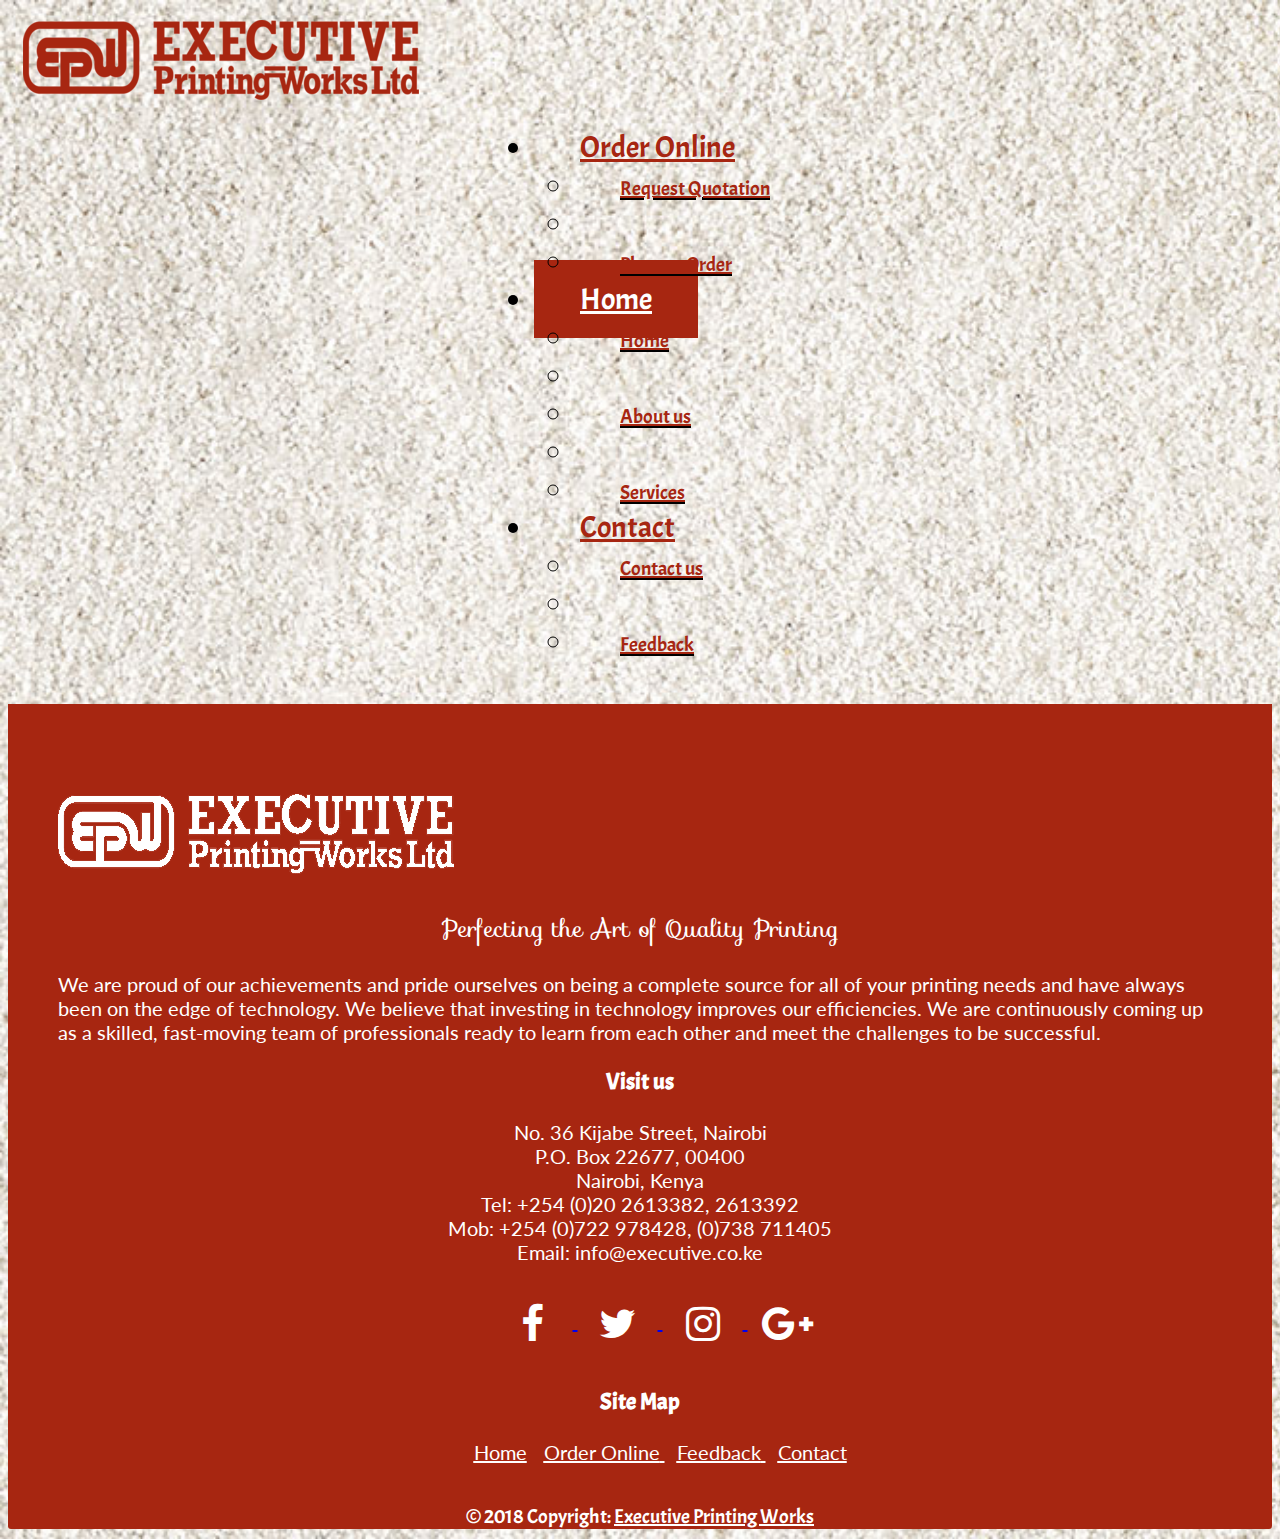
==== index.html @ c2739526 "Fix footer styling" ====
<!DOCTYPE html>
<html lang="en" dir="ltr">

<head>
  <meta charset="utf-8">
  <link href="css/bootstrap.css" rel="stylesheet" type="text/css">
  <link rel="stylesheet" href="css/styles.css" type="text/css">
  <link rel="stylesheet" href="https://fonts.googleapis.com/css?family=Sofia">
  <link rel="stylesheet" href="https://fonts.googleapis.com/css?family=Acme">
  <link rel="stylesheet" href="https://fonts.googleapis.com/css?family=Lato">
  <link rel="stylesheet" href="https://cdnjs.cloudflare.com/ajax/libs/font-awesome/4.7.0/css/font-awesome.min.css">
  <script src="js/jquery-3.3.1.js"></script>
  <script src="js/scripts.js"></script>
  <script src="https://maxcdn.bootstrapcdn.com/bootstrap/3.3.7/js/bootstrap.min.js"></script>
  <title>PRINTING PRESS</title>
</head>

<body>

<div class="container-fluid">
    <!-- Top Navigation -->
    <div class="navBar">
      <div class="row">
        <div class="col-md-3">
          <div class="logo">
            <a href="index.html"><img src="images/resizedlogo.png" alt=" EPW logo"></a>
          </div>
        </div>
        <div class="col-md-6">
          <nav id="myNavbar" class="navbar navbar-default" role="navigation">
            <div class="collapse navbar-collapse" id="menu-navbar-collapse">
              <ul class="nav navbar-nav">
                <li class="dropdown">
                  <a href="orderonline.html" data-toggle="dropdown" class="dropdown-toggle">Order Online <b class="caret"></b></a>
                  <ul class="dropdown-menu">
                    <li><a href="orderonline.html">Request Quotation</a></li>
                    <li class="divider"></li>
                    <li><a href="orderonline.html#placeorder">Place an Order</a></li>
                  </ul>
                </li>
                <li class="dropdown">
                  <a href="index.html" data-toggle="dropdown" class="dropdown-toggle active">Home <b class="caret"></b></a>
                  <ul class="dropdown-menu">
                    <li><a href="index.html">Home</a></li>
                    <li class="divider"></li>
                    <li><a href="index.html#about">About us</a></li>
                    <li class="divider"></li>
                    <li><a href="index.html#services">Services</a></li>
                  </ul>
                </li>
                <li class="dropdown">
                  <a href="index.html" data-toggle="dropdown" class="dropdown-toggle">Contact <b class="caret"></b></a>
                  <ul class="dropdown-menu">
                    <li><a href="contactmap.html">Contact us</a></li>
                    <li class="divider"></li>
                    <li><a href="feedbackform.html">Feedback</a></li>
                  </ul>
                </li>
              </ul>

            </div>
          </nav>
        </div>

        <div class="col-md-3">

        </div>
      </div>
    </div>
    <!--End Top Navigation-->

  </div>





  </div>
  <!--Footer-->
  <footer class="page-footer">
    <div class="container-fluid">
      <div class="panel panel-footer">
        <div class="row">
          <div class="col-md-3">
            <div class="footer-image">
              <img src="images/whitelogo.png" alt="EPW LOGO"><br>
            </div>
            <div class="motto">
              <p>Perfecting the Art of Quality Printing</p>
            </div>

          </div>

          <div class="col-md-3">
            <div class="company-text">
              <p>We are proud of our achievements and pride ourselves on being a complete source for all of your printing needs and have always been on the edge of technology. We believe that investing in technology improves our efficiencies. We
                are continuously coming up as a skilled, fast-moving team of professionals ready to learn from each other and meet the challenges to be successful.</p>
            </div>
          </div>
          <!-- -->
          <div class="col-md-3">
            <div class="contact-info">
              <h3>Visit us</h3>
              <p class="contact-info">No. 36 Kijabe Street, Nairobi <br>
                P.O. Box 22677, 00400 <br>
                Nairobi, Kenya <br>
                Tel: +254 (0)20 2613382, 2613392 <br>
                Mob: +254 (0)722 978428, (0)738 711405 <br>
                Email: info@executive.co.ke</p>
            </div>
          </div>

          <!-- -->
          <div class="col-md-3">
            <div class="social">
              <ul>
                <li> <a href="https://www.facebook.com/ExecutivePrintingWorksLtd" target="_blank" class="btn-floating btn-tw">
                    <span class="fa-stack fa-2x">
                      <i class="fa fa-circle fa-stack-2x"></i>
                      <i class="fa fa-facebook fa-stack-1x fa-inverse"></i>
                    </span>
                  </a></li>
                <li> <a href="https://twitter.com/" target="_blank" class="btn-floating btn-tw">
                    <span class="fa-stack fa-2x">
                      <i class="fa fa-circle fa-stack-2x"></i>
                      <i class="fa fa-twitter fa-stack-1x fa-inverse"></i>
                    </span>
                  </a></li>
                <li> <a href="https://instagram.com/" target="_blank" class="btn-floating btn-tw">
                    <span class="fa-stack fa-2x">
                      <i class="fa fa-circle fa-stack-2x"></i>
                      <i class="fa fa-instagram fa-stack-1x fa-inverse"></i>
                    </span>
                  </a></li>
                <li> <a href="https://plus.google.com/" target="_blank" class="btn-floating btn-tw">
                    <span class="fa-stack fa-2x">
                      <i class="fa fa-circle fa-stack-2x"></i>
                      <i class="fa fa-google-plus fa-stack-1x fa-inverse"></i>
                    </span>
                  </a></li>
              </ul>
              <div class="sitemap">
                <h3>Site Map</h3>
                <ul>
                  <li><a href="index.html">Home</a></li>
                  <li> <a href="#">Order Online</a> </li>
                  <li> <a href="#">Feedback</a> </li>
                  <li> <a href="#">Contact</a> </li>
                </ul>
              </div>


            </div>
          </div>
        </div>
        <!--Copyright-->
        <div class="footer-copyright">© 2018 Copyright:
          <a href="index.html"> Executive Printing Works</a>
        </div>

      </div>
    </div>
  </footer>
  <!--Footer-->


</body>
</html>
---- css/styles.css ----
body {
  background: url(../images/press_bg.jpg);
  background-size: cover;
  overflow-x: hidden;
}
.container-fluid {
  min-height: 100%;
}
.container {
  display: flex;
  flex-direction: column;
}
.main{
  overflow: auto;
}
.navBar {
  overflow-y: auto;
  overflow-x: hidden;
  position: relative;
  width: 100%;
  left: 0;
  margin-top: 20px;
  margin-left: 15px;
  margin-right: 15px;
}

#myNavbar {
  background-color: transparent;
  font-family: 'Acme';
  text-decoration: underline;
  padding: 24px 56px;
  font-size: 30px;
}

.navbar-default {
  border-color: transparent;
}

.navbar-nav {
  float: none;
  margin: 0 auto;
  display: table;
  table-layout: fixed;
}

.navbar-default .navbar-nav li a {
  color: #A72611;
  padding: 20px 46px;
}

.navbar-default .navbar-nav li a:hover {
  background-color: #A72611;
  color: #fff;
}

.navbar-default .navbar-nav li a.active {
  background-color: #A72611;
  color: #fff;
}

.dropdown-menu {
  background-color: transparent;
  position: relative;
}

.dropdown-menu li a {
  font-size: 20px;
}

.motto {
  #A72611;
  text-align: center;
}

.motto p {
  font-size: 24px;
  font-family: 'Sofia';
  color: #fff;
  animation: type 4s steps(38, end);
  overflow: hidden;
  white-space: nowrap;
}

@keyframes type {
  from {
    width: 0;
  }

  to {
    width: 100%;
  }
}

.page-footer {
  flex-shrink: 0;
  bottom: 0px;
  border-bottom: 0px;
  margin-top: 20px;
  margin-bottom: 10px;
  clear: both;
}

.page-footer img {
  margin-bottom: 8px;
}

.panel-footer {
  padding-top: 50px;
  padding-left: 50px;
  padding-right: 50px;
  margin-bottom: 0px;
  background-color: #A72611;
  border-top: 0px;
  border-bottom-right-radius: 3px;
  border-bottom-left-radius: 3px;
  font-family: 'Lato';
  font-size: 20px;
  color: #fff;
}

.page-footer .footer-copyright {
  padding-top: 20px;
  text-align: center;
  background-color: #A72611;
  color: #fff;
  font-family: 'Acme';
  font-size: 20px;
}

.footer-copyright a {
  color: #fff;
  text-decoration: underline;
}

.page-footer h3 {
  font-family: 'Acme';
}

.social ul li {
  list-style-type: none;
  display: inline;
}

.social {
  text-align: center;
}

.social .btn-floating .fa-circle {
  color: transparent;
}

.footer-image {
  margin-top: 40px;
}

.sitemap ul li {
  list-style-type: none;
  padding: 6px;
  text-decoration: underline;
}

.sitemap a {
  color: #fff;
}

.sitemap a:hover {
  color: #ffb3b3;
}

.contact-info {
  text-align: center;
}

/*Forms CSS*/
.four {
  float: left;
  padding: 30px;
  width: 60%;
  border-radius: 5px;
  margin: 2% auto;
  position: relative;
}

.intro h1 {
  border-radius: 3px;
  width: 100%;
  color: #fff;
}

.intro h4 {
  font-family: 'Lato';
  font-size: 26px;
  color: #fff;
}

#no-details {
  display: none;
  color: red;
  animation: blinker 2s linear infinite;
  font-size: 130%;
}

@keyframes blinker {
  50% {
    opacity: 0;
  }
}

.feedback {
  display: none;
}

.intro {
  text-align: center;
  color: black;
}

.intro .panel-info .panel-heading {
  background-color: #A72611;
  border-color: #A72611;
}

.intro .panel {
  border: 0px;
  box-shadow: 0px 0px;
}

.intro .panel-info {
  border-color: transparent;
}

.form-control {
  margin: 0 auto;
  width: 250px;
  color: black;
  color: #A72611;
}

.intro label {
  color: #A72611;
  font-size: 24px;
}

#start-btn:hover {
  color: #A72611;
  background: white;
  border: 2px solid #A72611;
}

.intro h1 {
  animation: blinker 1s linear infinite;
}

@keyframes blinker {
  50% {
    opacity: 0;
  }
}

.intro .btn {
  font-size: 22px;
  color: #fff;
  background-color: #A72611;
  font-family: 'Lato'
}

.form-group {
  color: #A72611;
}

.feedback .panel-info {
  border-color: transparent;
}

.feedback {
  font-size: 130%;
  font-weight: 200;
}

#submitform {
  margin-left: 35%;
  font-size: 15px;
  bottom: 0%;
  position: fixed;
}

.suggestion {
  margin-right: 50%;
}

.submit:hover {
  color: #A72611;
  background: white;
  border: 2px solid #A72611;
}

.submit, #thumbsup, #thumbsdown {
  color: white;
  background: #A72611;
  outline-style: none;
}

#thumbsdown:hover {
  color: #A72611;
  background: white;
  border: 2px solid #A72611;
}

#thumbsup:hover {
  color: #A72611;
  background: white;
  border: 2px solid #A72611;
}

.container input {
  opacity: 15;
  cursor: pointer;
  color: #A72611;
}

.container input:checked~.checkmark {
  background-color: #A72611;
}

.rating {
  float: left;
}

/* :not(:checked) is a filter, so that browsers that don’t support :checked don’t
   follow these rules. Every browser that supports :checked also supports :not(), so
   it doesn’t make the test unnecessarily selective */
.rating:not(:checked)>input {
  position: absolute;
  top: -9999px;
  clip: rect(0, 0, 0, 0);
}

.rating:not(:checked)>label {
  float: right;
  width: 1em;
  padding: 0 .1em;
  overflow: hidden;
  white-space: nowrap;
  cursor: pointer;
  font-size: 110%;
  line-height: 1.2;
  color: #bbb;
  text-shadow: 1px 1px #bbb, 2px 2px #666, .1em .1em .2em rgba(0, 0, 0, .5);
}

.rating:not(:checked)>label:before {
  content: '★ ';
}

.rating>input:checked~label {
  color: #A72611;
  text-shadow: 1px 1px #A72611,
}

.rating:not(:checked)>label:hover,
.rating:not(:checked)>label:hover~label {
  color: #A72611;
  text-shadow: 1px 1px #A72611;
}

.rating>input:checked+label:hover,
.rating>input:checked+label:hover~label,
.rating>input:checked~label:hover,
.rating>input:checked~label:hover~label,
.rating>label:hover~input:checked~label {
  color: #A72611;
  text-shadow: 1px 1px #A72611;
}

#status, button {
  margin: 20px 0;
}

#status {
  font-size: 110%;
  font-weight: bolder;
  color: #A72611;
}

.thumbsup, .thumbsdown {
  display: none;
}

.suggest {
  display: none;
}

.thankyou {
  display: none;
}

#thanks {
  font-size: 130%;
  font-style: italic;
  font-weight: bold;
}
.thankyou {
  text-align: center;
  color: #A72611;
}
.thankyou .panel-info {
  border-color: transparent;
}
.thankyou .panel {
  border: 0px;
  box-shadow: 0px 0px;
}
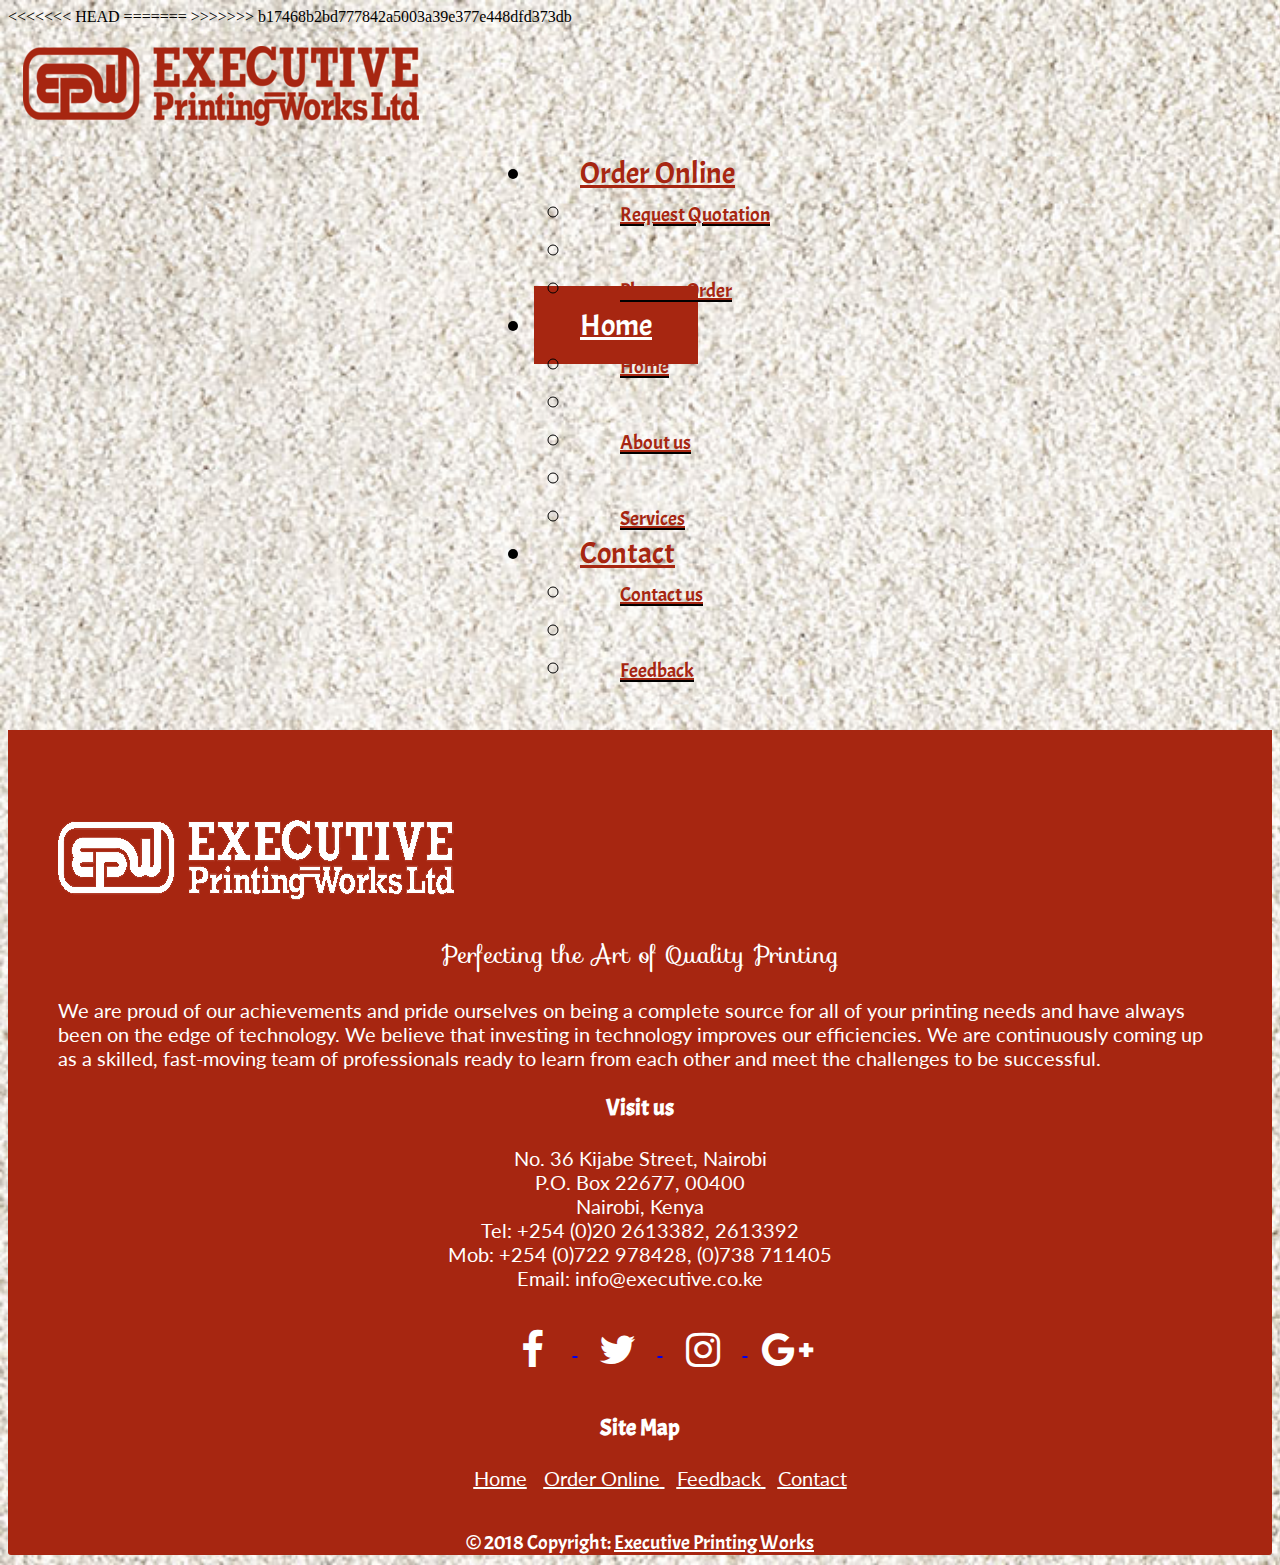
==== commit 40f302fe: "Merge pull request #17 from AnumAsif/map" ====
--- a/index.html
+++ b/index.html
@@ -7,6 +7,13 @@
   <link rel="stylesheet" href="css/styles.css" type="text/css">
   <link rel="stylesheet" href="https://fonts.googleapis.com/css?family=Sofia">
   <link rel="stylesheet" href="https://fonts.googleapis.com/css?family=Acme">
+<<<<<<< HEAD
+<!-- <<<<<<< HEAD -->
+  <script src="/js/jquery-3.3.1.js"></script>
+  <script src="/js/scripts.js"></script>
+<!-- ======= -->
+=======
+>>>>>>> b17468b2bd777842a5003a39e377e448dfd373db
   <link rel="stylesheet" href="https://fonts.googleapis.com/css?family=Lato">
   <link rel="stylesheet" href="https://cdnjs.cloudflare.com/ajax/libs/font-awesome/4.7.0/css/font-awesome.min.css">
   <script src="js/jquery-3.3.1.js"></script>
--- a/css/styles.css
+++ b/css/styles.css
@@ -229,7 +229,7 @@
   border-color: transparent;
 }
 
-.form-control {
+.intro .form-control {
   margin: 0 auto;
   width: 250px;
   color: black;
@@ -410,3 +410,140 @@
   border: 0px;
   box-shadow: 0px 0px;
 }
+/*Order Online - Request Quote form*/
+.requestQuote .panel-info {
+  border-color: transparent;
+}
+
+.requestQuote label{
+  font-size: 18px;
+  color: #A72611;
+}
+.requestQuote .form-control {
+  margin: 0 auto;
+  width: 500px;
+  color: black;
+  color: #A72611;
+}
+.requestQuote {
+  text-align: center;
+  color: black;
+}
+.requestQuote h1 {
+  color: #fff;
+}
+.requestQuote .panel-info .panel-heading {
+  background-color: #A72611;
+  border-color: #A72611;
+}
+.requestQuote .btn {
+  font-size: 22px;
+  color: #fff;
+  background-color: #A72611;
+  font-family: 'Lato'
+}
+#quotebtn:hover {
+  color: #A72611;
+  background: white;
+  border: 2px solid #A72611;
+}
+/*Order Online - Place form*/
+.placeOrder .panel-info {
+  border-color: transparent;
+}
+
+.placeOrder label{
+  font-size: 18px;
+  color: #A72611;
+}
+.placeOrder .form-control {
+  margin: 0 auto;
+  width: 500px;
+  color: black;
+  color: #A72611;
+}
+.placeOrder {
+  text-align: center;
+  color: black;
+}
+.placeOrder h1 {
+  color: #fff;
+}
+.placeOrder .panel-info .panel-heading {
+  background-color: #A72611;
+  border-color: #A72611;
+}
+.placeOrder .btn {
+  font-size: 22px;
+  color: #fff;
+  background-color: #A72611;
+  font-family: 'Lato'
+}
+#placeOrderbtn:hover {
+  color: #A72611;
+  background: white;
+  border: 2px solid #A72611;
+}
+
+/*map*/
+.contactHeading{
+  text-align: center;
+}
+.page-header{
+  padding: 10px;
+  border-color: #A72611;
+  background-color: #A72611;
+  font-family: 'Acme';
+  color: #fff;
+}
+.page-header h1 {
+  font-size: 30px;
+}
+.contactIntro .panel{
+  border: 0px;
+}
+.contactIntro h4{
+  font-family: 'Acme';
+  font-size: 20px;
+  text-decoration: underline;
+}
+.contactIntro p {
+  font-family: 'Lato';
+  font-size: 18px;
+}
+.contactSocial ul li {
+  list-style-type: none;
+  display: inline;
+}
+.contactSocial {
+  float: left;
+}
+.contactSocial .btn-floating .fa-circle {
+  color: #A72611;
+}
+.contactForm form {
+  margin: 0 auto;
+  width: 250px;
+  color: black;
+  color: #A72611;
+}
+.contactForm .btn {
+  font-size: 22px;
+  color: #fff;
+  background-color: #A72611;
+  font-family: 'Lato'
+}
+#sendContact:hover {
+  color: #A72611;
+  background: white;
+  border: 2px solid #A72611;
+}
+.contactForm .panel-info {
+  border-color: transparent;
+}
+.contactForm .form-group {
+  margin: 0 auto;
+  width: 100%;
+  color: black;
+  color: #A72611;
+}
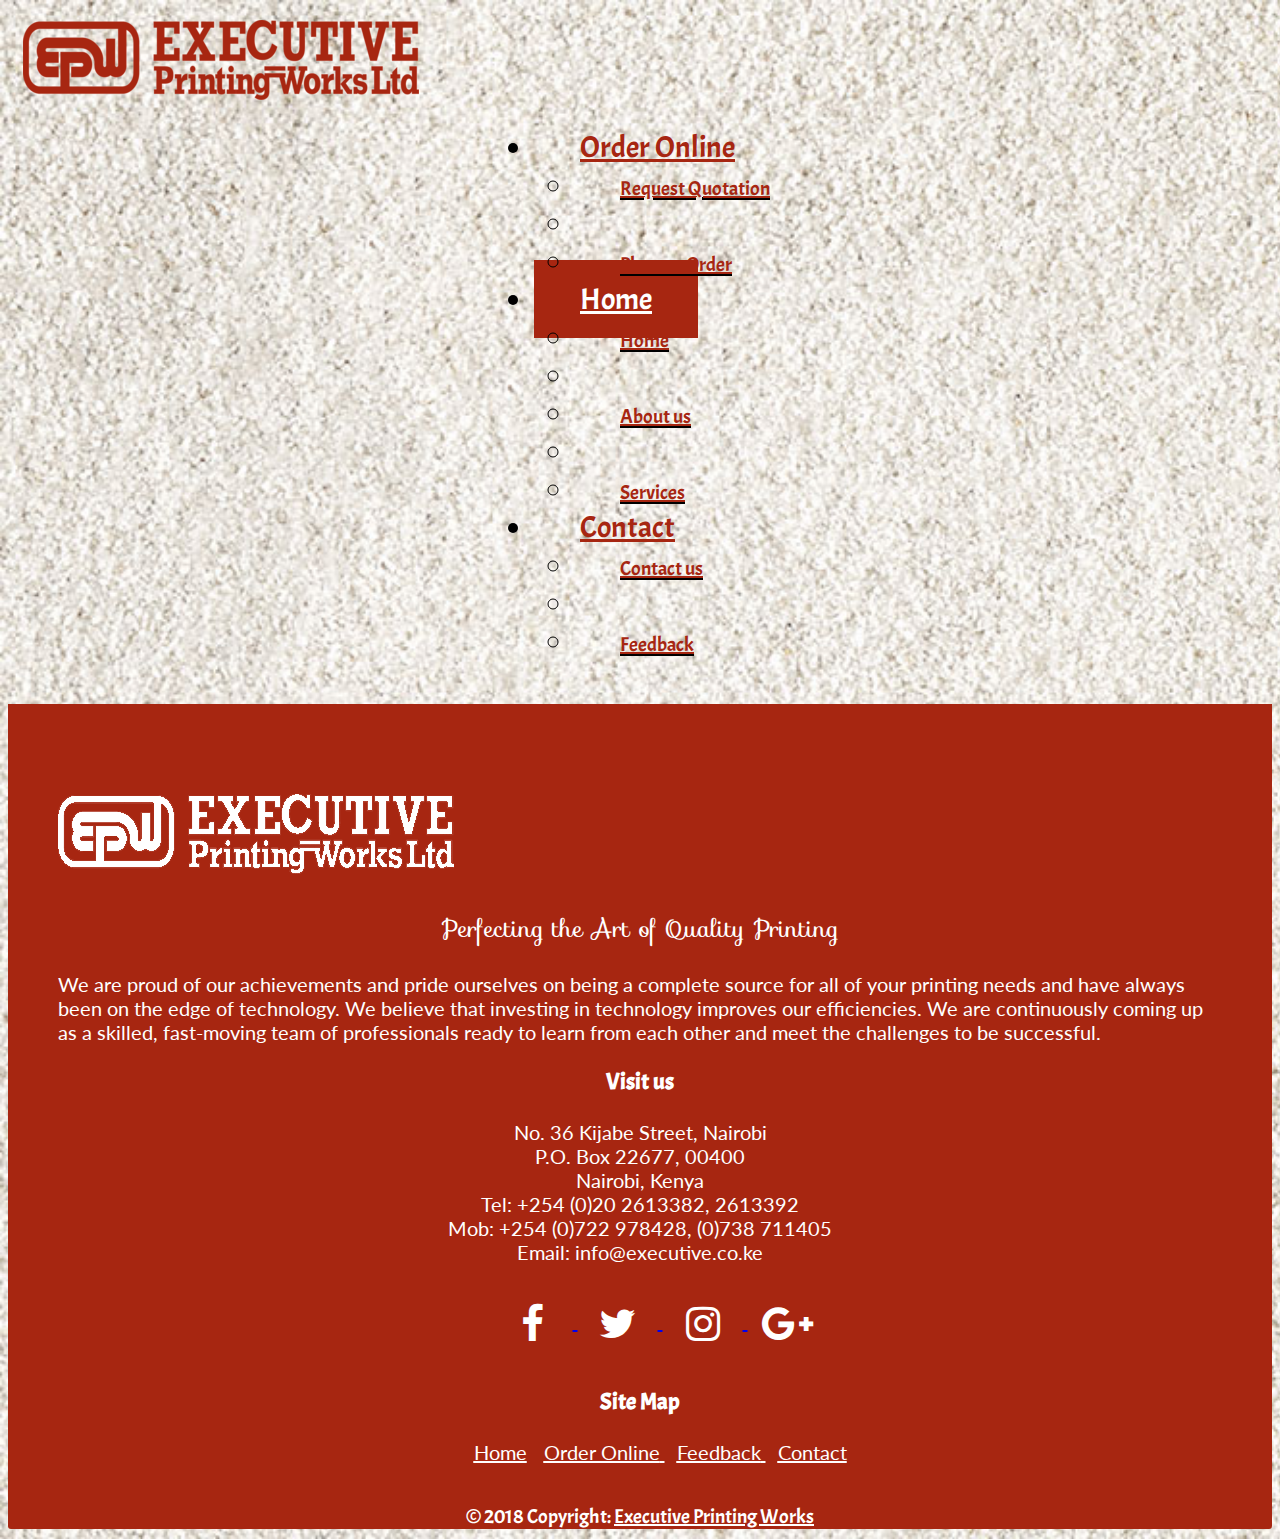
==== commit de2a4b1e: "Add styles to the forms" ====
--- a/index.html
+++ b/index.html
@@ -7,13 +7,6 @@
   <link rel="stylesheet" href="css/styles.css" type="text/css">
   <link rel="stylesheet" href="https://fonts.googleapis.com/css?family=Sofia">
   <link rel="stylesheet" href="https://fonts.googleapis.com/css?family=Acme">
-<<<<<<< HEAD
-<!-- <<<<<<< HEAD -->
-  <script src="/js/jquery-3.3.1.js"></script>
-  <script src="/js/scripts.js"></script>
-<!-- ======= -->
-=======
->>>>>>> b17468b2bd777842a5003a39e377e448dfd373db
   <link rel="stylesheet" href="https://fonts.googleapis.com/css?family=Lato">
   <link rel="stylesheet" href="https://cdnjs.cloudflare.com/ajax/libs/font-awesome/4.7.0/css/font-awesome.min.css">
   <script src="js/jquery-3.3.1.js"></script>
@@ -40,9 +33,9 @@
                 <li class="dropdown">
                   <a href="orderonline.html" data-toggle="dropdown" class="dropdown-toggle">Order Online <b class="caret"></b></a>
                   <ul class="dropdown-menu">
-                    <li><a href="orderonline.html">Request Quotation</a></li>
+                    <li><a href="orderonline.html"id ="request">Request Quotation</a></li>
                     <li class="divider"></li>
-                    <li><a href="orderonline.html#placeorder">Place an Order</a></li>
+                    <li><a href="orderonline.html" id="order">Place an Order</a></li>
                   </ul>
                 </li>
                 <li class="dropdown">
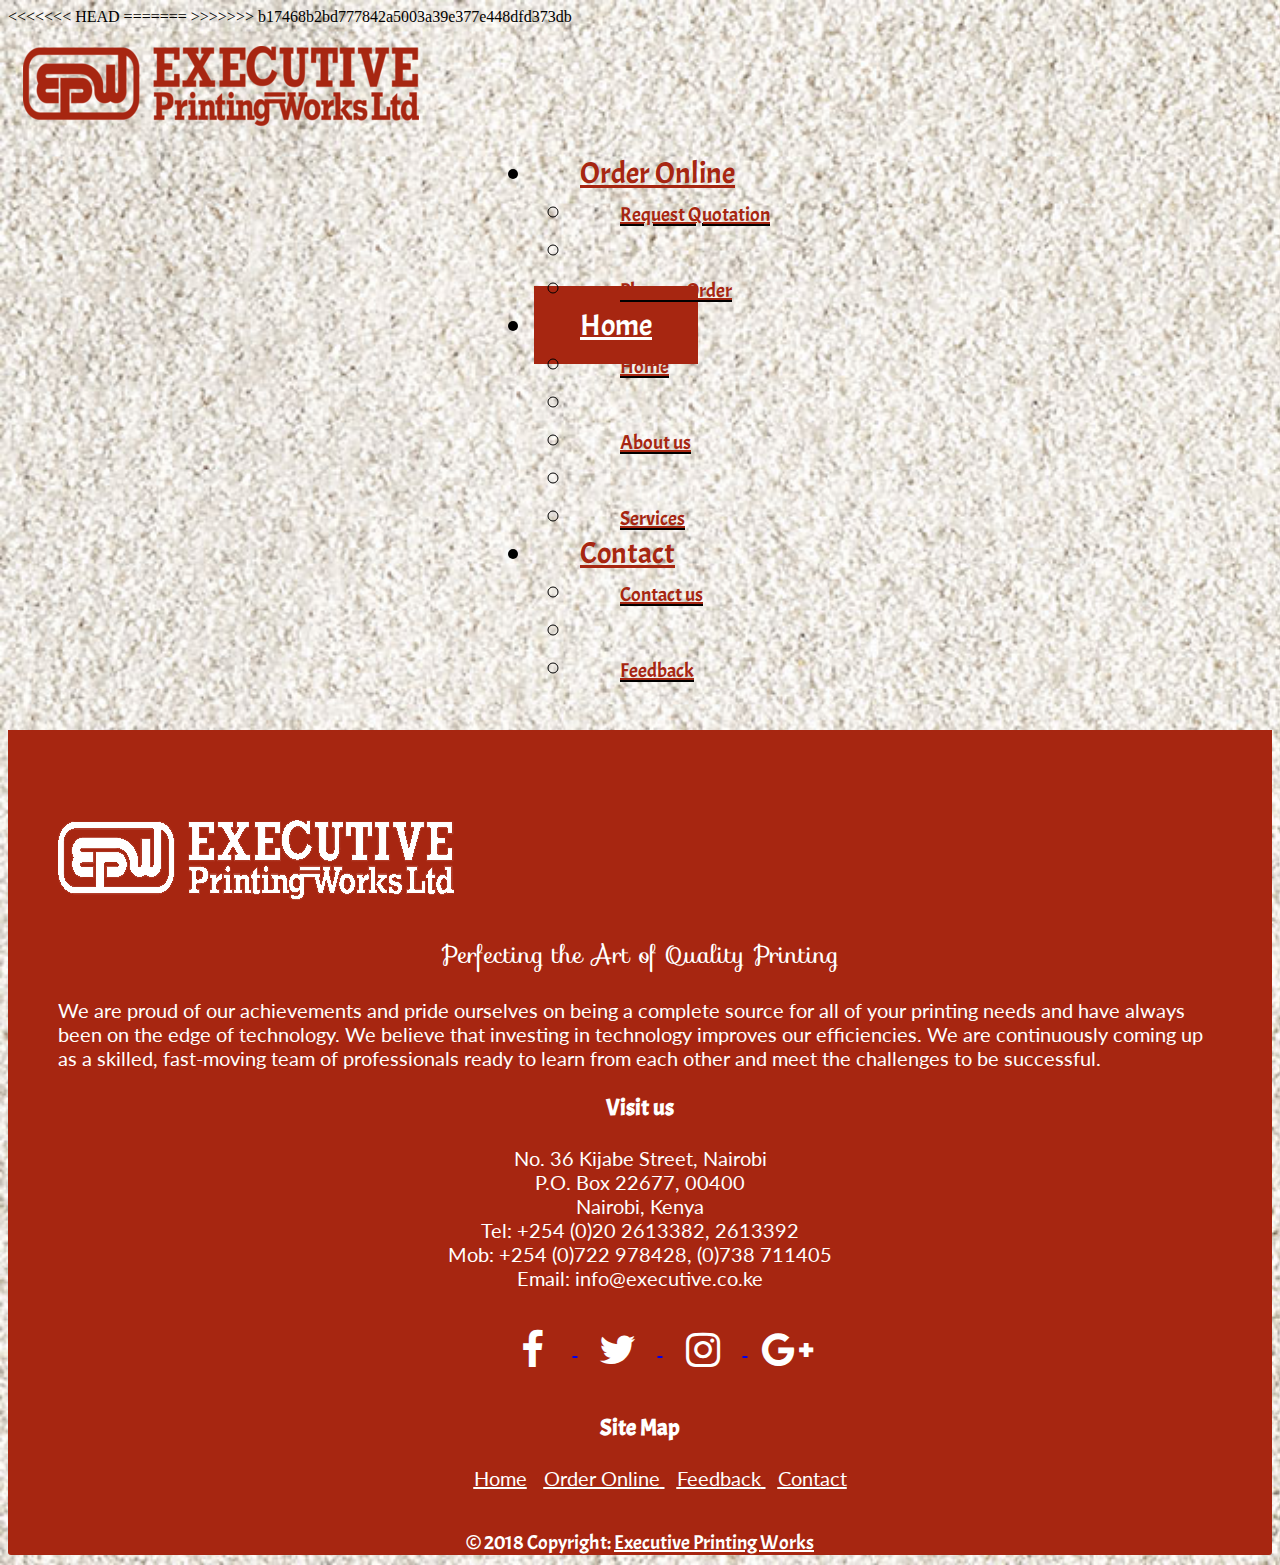
==== commit 280461c1: "Adding functions to evaluate forms" ====
--- a/index.html
+++ b/index.html
@@ -7,6 +7,13 @@
   <link rel="stylesheet" href="css/styles.css" type="text/css">
   <link rel="stylesheet" href="https://fonts.googleapis.com/css?family=Sofia">
   <link rel="stylesheet" href="https://fonts.googleapis.com/css?family=Acme">
+<<<<<<< HEAD
+<!-- <<<<<<< HEAD -->
+  <script src="/js/jquery-3.3.1.js"></script>
+  <script src="/js/scripts.js"></script>
+<!-- ======= -->
+=======
+>>>>>>> b17468b2bd777842a5003a39e377e448dfd373db
   <link rel="stylesheet" href="https://fonts.googleapis.com/css?family=Lato">
   <link rel="stylesheet" href="https://cdnjs.cloudflare.com/ajax/libs/font-awesome/4.7.0/css/font-awesome.min.css">
   <script src="js/jquery-3.3.1.js"></script>
--- a/css/styles.css
+++ b/css/styles.css
@@ -25,6 +25,7 @@
 }
 
 #myNavbar {
+
   background-color: transparent;
   font-family: 'Acme';
   text-decoration: underline;
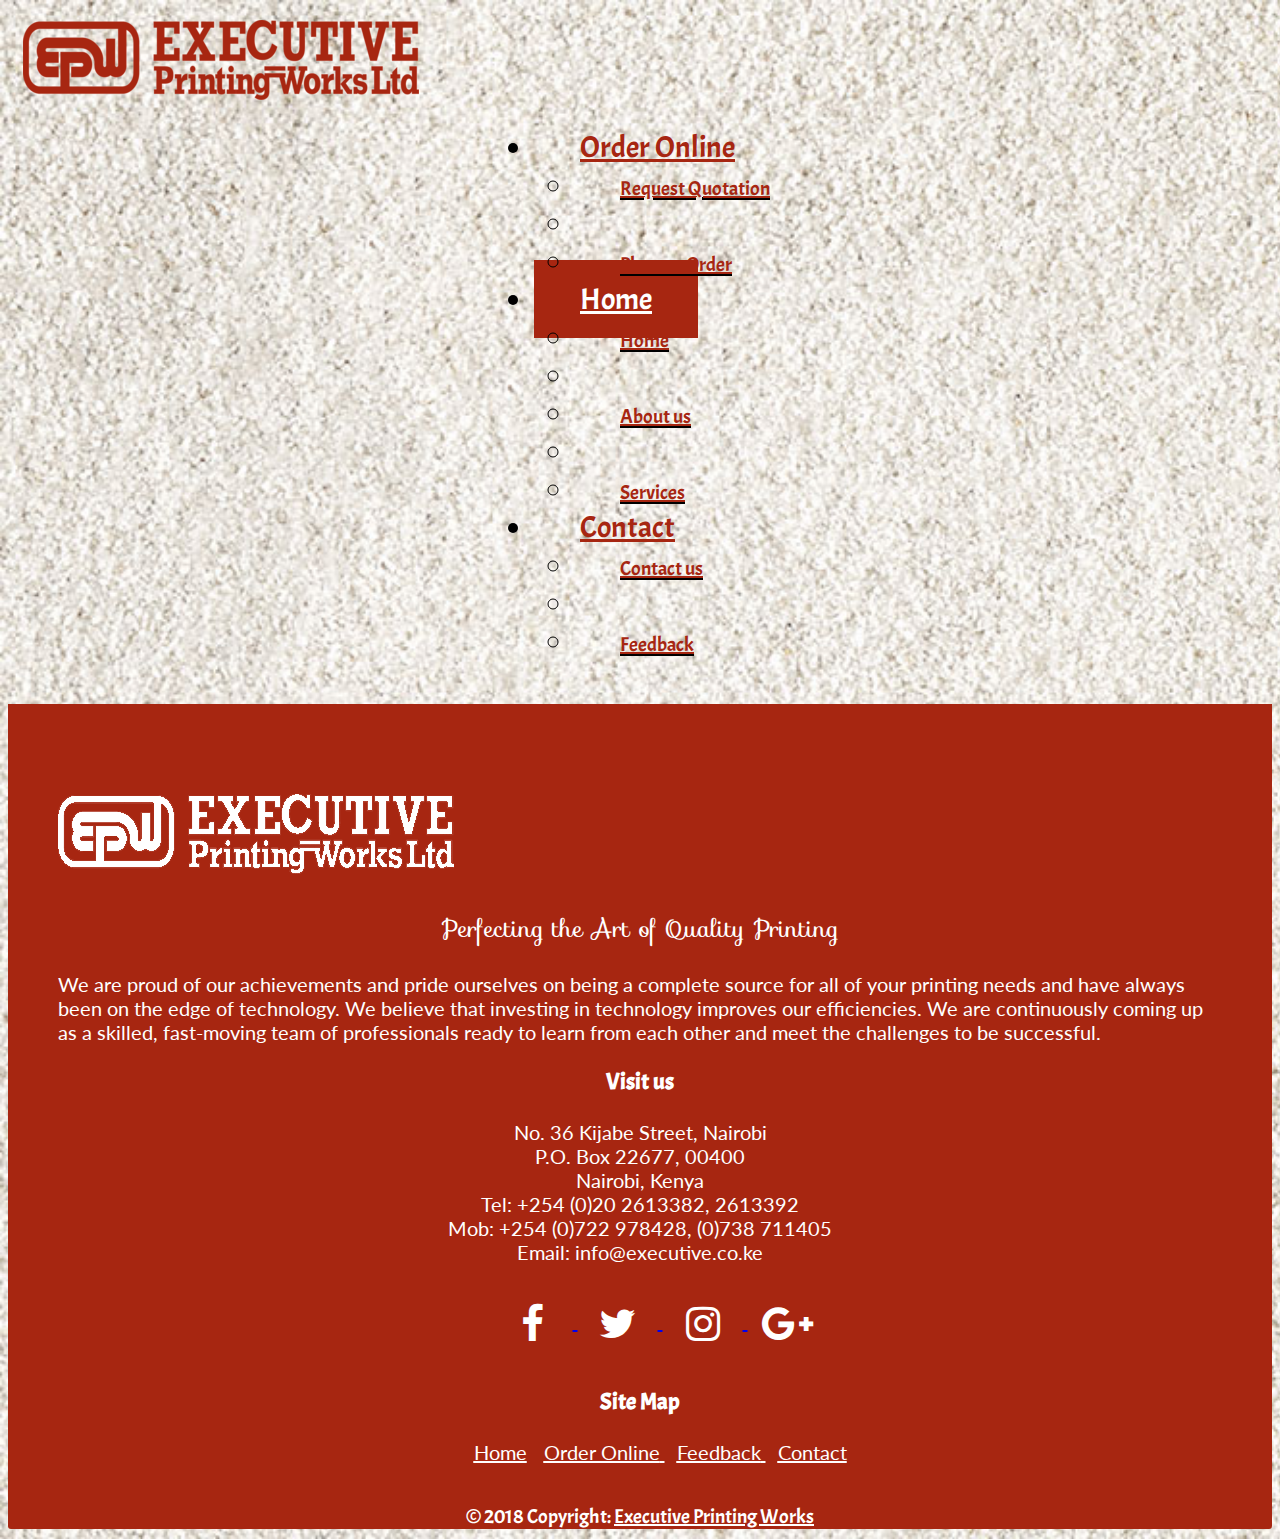
==== commit 341c75e1: "Add a php file for the three forms to send the data as an email" ====
--- a/index.html
+++ b/index.html
@@ -7,13 +7,6 @@
   <link rel="stylesheet" href="css/styles.css" type="text/css">
   <link rel="stylesheet" href="https://fonts.googleapis.com/css?family=Sofia">
   <link rel="stylesheet" href="https://fonts.googleapis.com/css?family=Acme">
-<<<<<<< HEAD
-<!-- <<<<<<< HEAD -->
-  <script src="/js/jquery-3.3.1.js"></script>
-  <script src="/js/scripts.js"></script>
-<!-- ======= -->
-=======
->>>>>>> b17468b2bd777842a5003a39e377e448dfd373db
   <link rel="stylesheet" href="https://fonts.googleapis.com/css?family=Lato">
   <link rel="stylesheet" href="https://cdnjs.cloudflare.com/ajax/libs/font-awesome/4.7.0/css/font-awesome.min.css">
   <script src="js/jquery-3.3.1.js"></script>
@@ -24,7 +17,7 @@
 
 <body>
 
-<div class="container-fluid">
+
     <!-- Top Navigation -->
     <div class="navBar">
       <div class="row">
@@ -40,9 +33,9 @@
                 <li class="dropdown">
                   <a href="orderonline.html" data-toggle="dropdown" class="dropdown-toggle">Order Online <b class="caret"></b></a>
                   <ul class="dropdown-menu">
-                    <li><a href="orderonline.html"id ="request">Request Quotation</a></li>
+                    <li><a href="orderonline.html#requestQuoteId" id ="request">Request Quotation</a></li>
                     <li class="divider"></li>
-                    <li><a href="orderonline.html" id="order">Place an Order</a></li>
+                    <li><a href="orderonline.html#placeOrderId" id="order">Place an Order</a></li>
                   </ul>
                 </li>
                 <li class="dropdown">
@@ -75,14 +68,6 @@
       </div>
     </div>
     <!--End Top Navigation-->
-
-  </div>
-
-
-
-
-
-  </div>
   <!--Footer-->
   <footer class="page-footer">
     <div class="container-fluid">
@@ -169,7 +154,7 @@
     </div>
   </footer>
   <!--Footer-->
-
+</div>
 
 </body>
 </html>
--- a/css/styles.css
+++ b/css/styles.css
@@ -548,3 +548,7 @@
   color: black;
   color: #A72611;
 }
+/* //////////////////////anum */
+.optional {
+  display: none;
+}
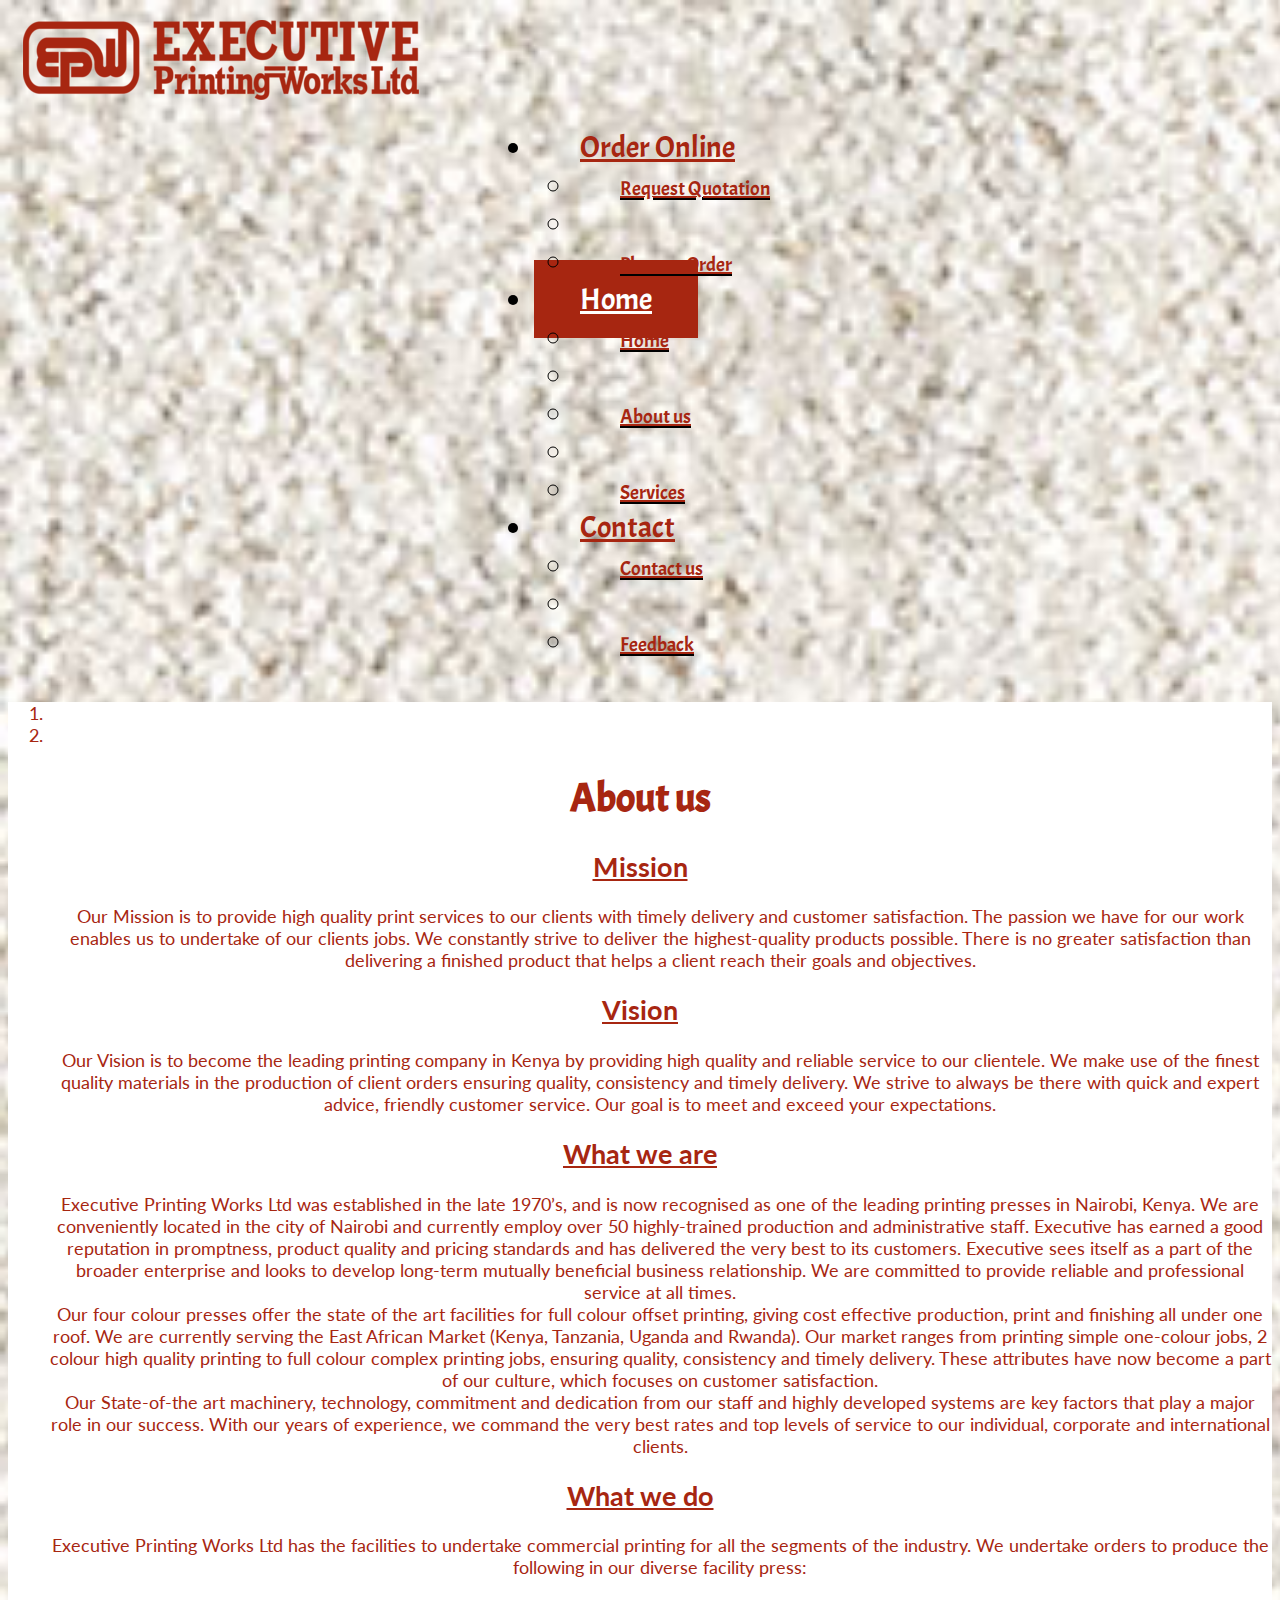
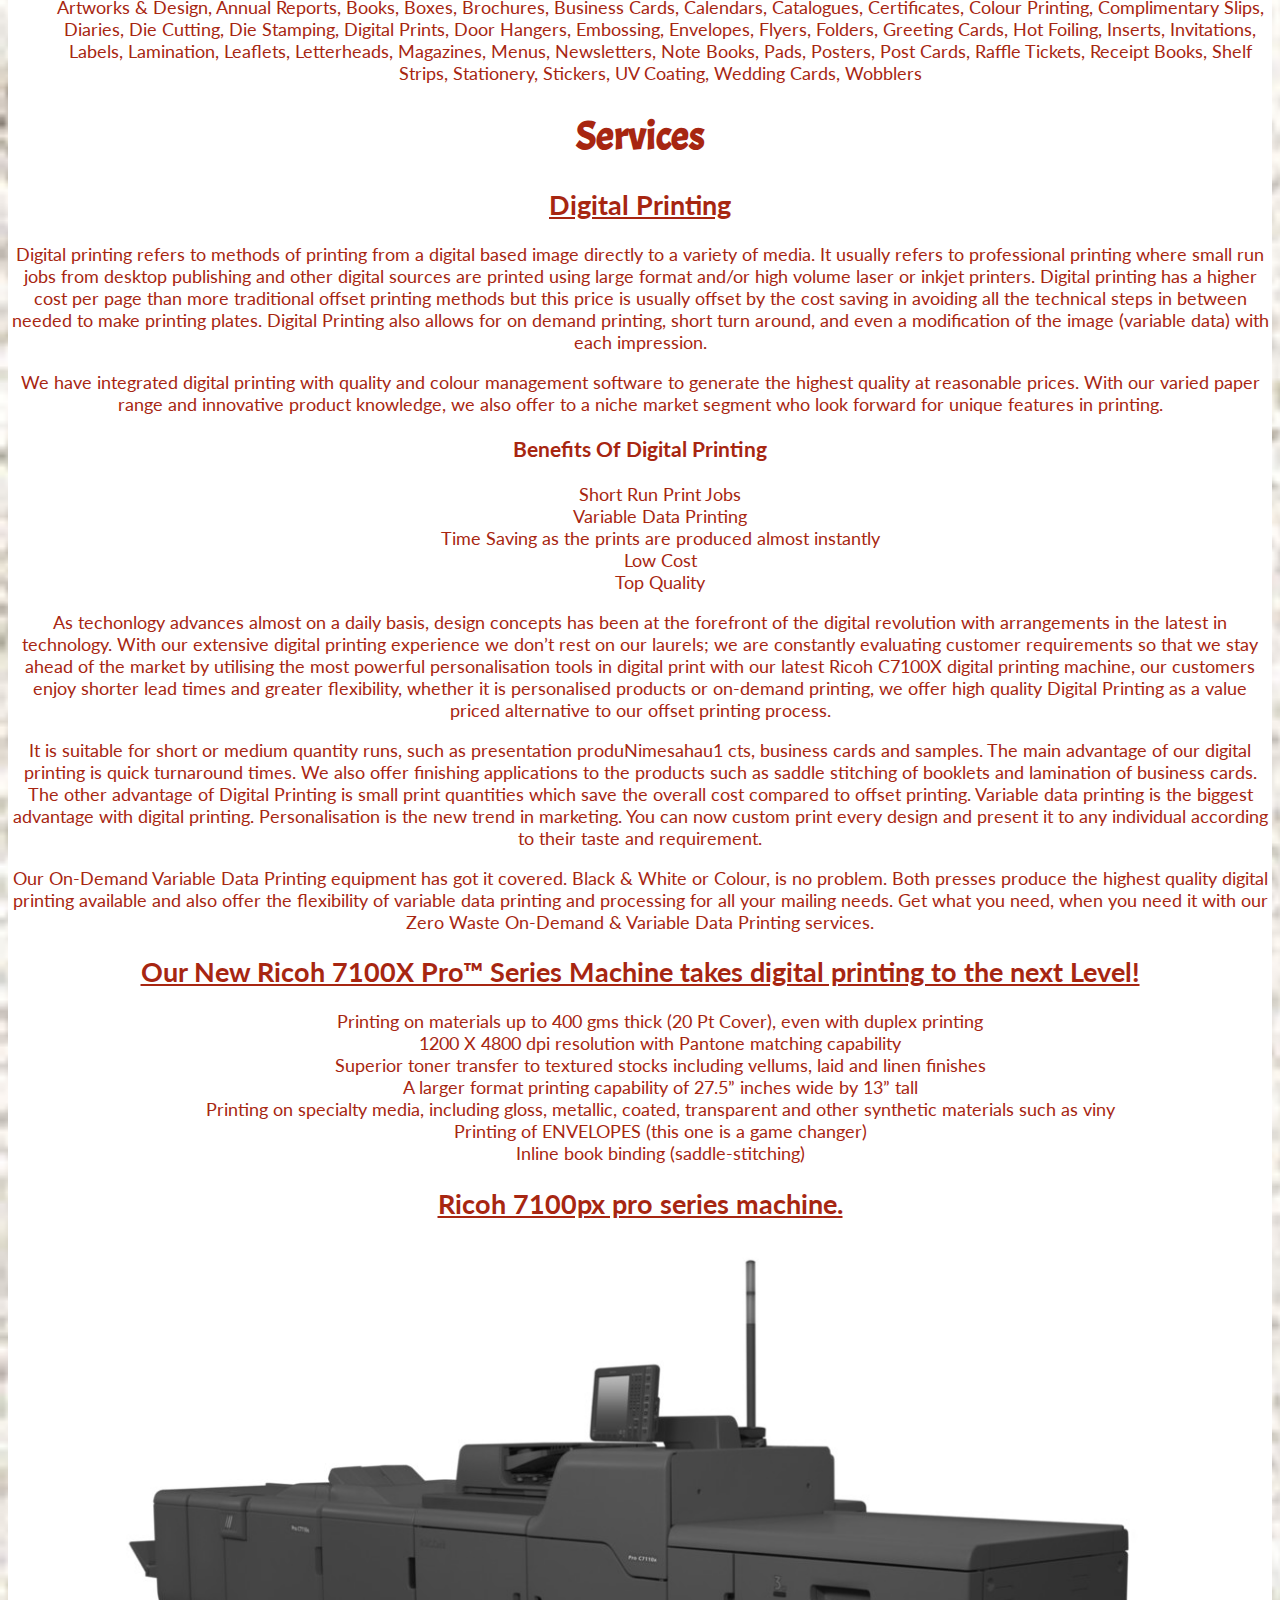
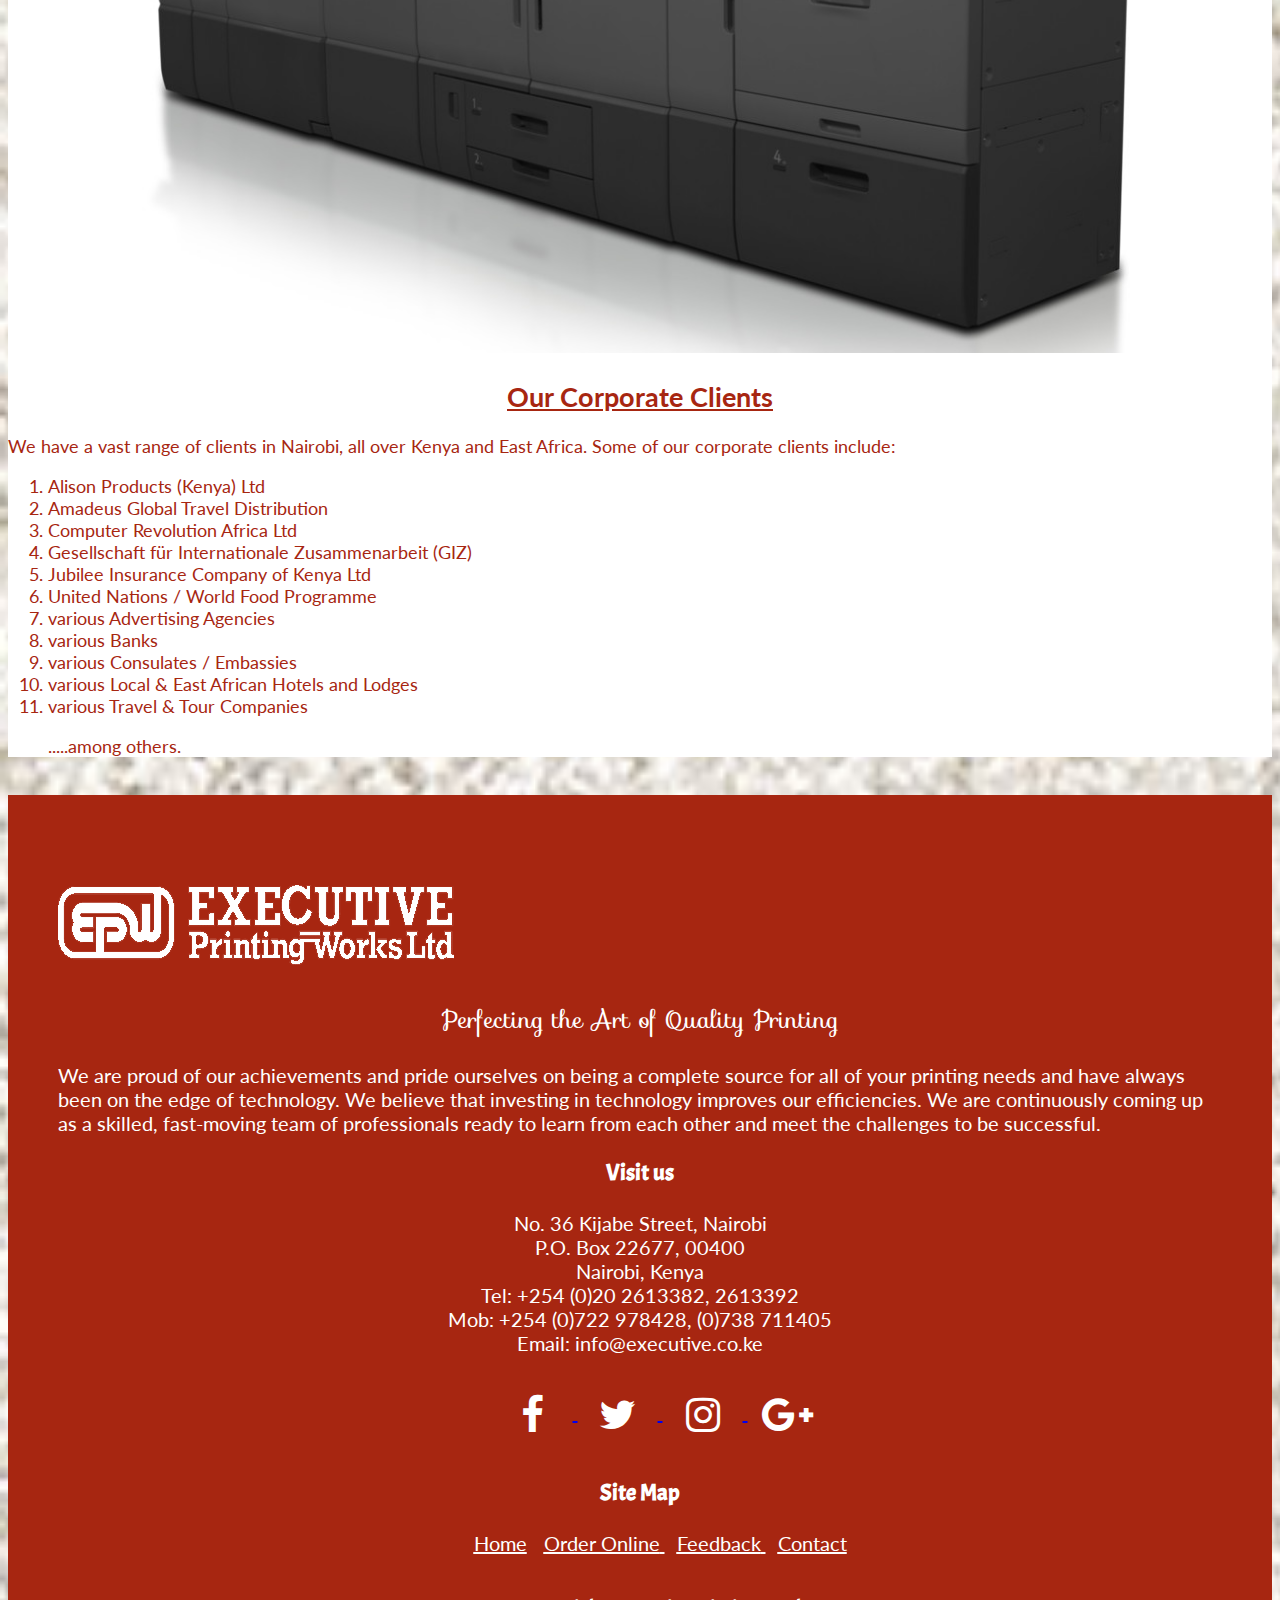
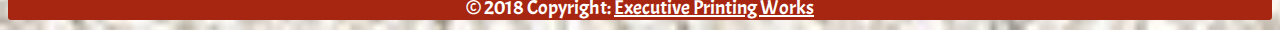
==== commit 791699ac: "Add about us and services" ====
--- a/index.html
+++ b/index.html
@@ -12,12 +12,13 @@
   <script src="js/jquery-3.3.1.js"></script>
   <script src="js/scripts.js"></script>
   <script src="https://maxcdn.bootstrapcdn.com/bootstrap/3.3.7/js/bootstrap.min.js"></script>
+
   <title>PRINTING PRESS</title>
 </head>
 
 <body>
 
-
+<div class="container-fluid">
     <!-- Top Navigation -->
     <div class="navBar">
       <div class="row">
@@ -33,9 +34,9 @@
                 <li class="dropdown">
                   <a href="orderonline.html" data-toggle="dropdown" class="dropdown-toggle">Order Online <b class="caret"></b></a>
                   <ul class="dropdown-menu">
-                    <li><a href="orderonline.html#requestQuoteId" id ="request">Request Quotation</a></li>
+                    <li><a href="orderonline.html">Request Quotation</a></li>
                     <li class="divider"></li>
-                    <li><a href="orderonline.html#placeOrderId" id="order">Place an Order</a></li>
+                    <li><a href="orderonline.html#placeorder">Place an Order</a></li>
                   </ul>
                 </li>
                 <li class="dropdown">
@@ -67,7 +68,156 @@
         </div>
       </div>
     </div>
-    <!--End Top Navigation-->
+
+  </div> <!--End Top Navigation-->
+
+  <div class="container">
+    <div class="main">
+      <div id="about">
+        <div id="myCarousel" class="carousel slide" data-ride="carousel">
+
+          <ol class="carousel-indicators">
+            <li data-target="#myCarousel" data-slide-to="0" class="active"></li>
+            <li data-target="#myCarousel" data-slide-to="2"></li>
+          </ol>
+
+
+          <div class="carousel-inner">
+            <div class="item active">
+              <h1>About us</h1>
+              <div class="col-md-4">
+                <h2>Mission</h2>
+                <ul>
+                  <li>Our Mission is to provide high quality print services to our clients with timely delivery and customer satisfaction. The passion we have for our work enables us to undertake of our clients jobs. We constantly strive to deliver
+                    the
+                    highest-quality products possible. There is no greater satisfaction than delivering a finished product that helps a client reach their goals and objectives.
+                  </li>
+                </ul>
+                <h2>Vision</h2>
+                <ul>
+                  <li>Our Vision is to become the leading printing company in Kenya by providing high quality and reliable service to our clientele. We make use of the finest quality materials in the production of client orders ensuring quality,
+                    consistency
+                    and timely delivery. We strive to always be there with quick and expert advice, friendly customer service. Our goal is to meet and exceed your expectations.</li>
+                </ul>
+              </div>
+              <div class="col-md-4">
+                <h2>What we are</h2>
+                <ul>
+                  <li>Executive Printing Works Ltd was established in the late 1970’s, and is now recognised as one of the leading printing presses in Nairobi, Kenya. We are conveniently located in the city of Nairobi and currently employ over 50
+                    highly-trained production and administrative staff. Executive has earned a good reputation in promptness, product quality and pricing standards and has delivered the very best to its customers. Executive sees itself as a part of
+                    the
+                    broader enterprise and looks to develop long-term mutually beneficial business relationship. We are committed to provide reliable and professional service at all times. </li>
+                  <li>Our four colour presses offer the state of the art facilities for full colour offset printing, giving cost effective production, print and finishing all under one roof. We are currently serving the East African Market (Kenya,
+                    Tanzania, Uganda and Rwanda). Our market ranges from printing simple one-colour jobs, 2 colour high quality printing to full colour complex printing jobs, ensuring quality, consistency and timely delivery. These attributes have
+                    now
+                    become a part of our culture, which focuses on customer satisfaction. </li>
+                  <li>Our State-of-the art machinery, technology, commitment and dedication from our staff and highly developed systems are key factors that play a major role in our success. With our years of experience, we command the very best
+                    rates
+                    and top levels of service to our individual, corporate and international clients. </li>
+                </ul>
+
+              </div>
+              <div class="col-md-4">
+                <h2>What we do</h2>
+                <ul>
+                  <p>Executive Printing Works Ltd has the facilities to undertake commercial printing for all the segments of the industry. We undertake orders to produce the following in our diverse facility press: </p>
+                  <li>Artworks & Design, Annual Reports, Books, Boxes, Brochures, Business Cards, Calendars, Catalogues, Certificates, Colour Printing, Complimentary Slips, Diaries, Die Cutting, Die Stamping, Digital Prints, Door Hangers, Embossing,
+                    Envelopes, Flyers, Folders, Greeting Cards, Hot Foiling, Inserts, Invitations, Labels, Lamination, Leaflets, Letterheads, Magazines, Menus, Newsletters, Note Books, Pads, Posters, Post Cards, Raffle Tickets, Receipt Books, Shelf
+                    Strips, Stationery, Stickers, UV Coating, Wedding Cards, Wobblers</li>
+                </ul>
+              </div>
+            </div>
+
+            <div class="item">
+              <div id="services">
+
+
+                <h1>Services</h1>
+                <div class="digitalPrinting">
+                  <h2>Digital Printing</h2>
+                  <p>Digital printing refers to methods of printing from a digital based image directly to a variety of media. It usually refers to professional printing where small run jobs from desktop publishing and other digital sources are
+                    printed
+                    using large format and/or high volume laser or inkjet printers. Digital printing has a higher cost per page than more traditional offset printing methods but this price is usually offset by the cost saving in avoiding all the
+                    technical
+                    steps in between needed to make printing plates. Digital Printing also allows for on demand printing, short turn around, and even a modification of the image (variable data) with each impression.</p>
+                  <p>We have integrated digital printing with quality and colour management software to generate the highest quality at reasonable prices. With our varied paper range and innovative product knowledge, we also offer to a niche market
+                    segment who look forward for unique features in printing.</p>
+                  <h3>Benefits Of Digital Printing</h3>
+                  <ul>
+                    <li>Short Run Print Jobs</li>
+                    <li>Variable Data Printing</li>
+                    <li>Time Saving as the prints are produced almost instantly</li>
+                    <li>Low Cost</li>
+                    <li>Top Quality</li>
+                  </ul>
+                  <p>As techonlogy advances almost on a daily basis, design concepts has been at the forefront of the digital revolution with arrangements in the latest in technology. With our extensive digital printing experience we don’t rest on our
+                    laurels; we are constantly evaluating customer requirements so that we stay ahead of the market by utilising the most powerful personalisation tools in digital print with our latest Ricoh C7100X digital printing machine, our
+                    customers
+                    enjoy shorter lead times and greater flexibility, whether it is personalised products or on-demand printing, we offer high quality Digital Printing as a value priced alternative to our offset printing process.</p>
+                  <p>It is suitable for short or medium quantity runs, such as presentation produNimesahau1
+                    cts, business cards and samples. The main advantage of our digital printing is quick turnaround times. We also offer finishing applications to the products
+                    such as saddle stitching of booklets and lamination of business cards. The other advantage of Digital Printing is small print quantities which save the overall cost compared to offset printing. Variable data printing is the biggest
+                    advantage with digital printing. Personalisation is the new trend in marketing. You can now custom print every design and present it to any individual according to their taste and requirement.</p>
+                  <p>Our On-Demand Variable Data Printing equipment has got it covered. Black & White or Colour, is no problem. Both presses produce the highest quality digital printing available and also offer the flexibility of variable data
+                    printing
+                    and processing for all your mailing needs. Get what you need, when you need it with our Zero Waste On-Demand & Variable Data Printing services.</p>
+                  <h2>Our New Ricoh 7100X Pro™ Series Machine takes digital printing to the next Level!</h2>
+                  <ul>
+                    <li>Printing on materials up to 400 gms thick (20 Pt Cover), even with duplex printing</li>
+                    <li>1200 X 4800 dpi resolution with Pantone matching capability</li>
+                    <li>Superior toner transfer to textured stocks including vellums, laid and linen finishes</li>
+                    <li>A larger format printing capability of 27.5” inches wide by 13” tall</li>
+                    <li>Printing on specialty media, including gloss, metallic, coated, transparent and other synthetic materials such as viny</li>
+                    <li>Printing of ENVELOPES (this one is a game changer)</li>
+                    <li>Inline book binding (saddle-stitching)</li>
+
+                  </ul>
+                  <h2>Ricoh 7100px pro series machine.</h2>
+                  <img src="images/ricohmachine.jpg" id="ricoh" alt="ricoh machine">
+                </div>
+                <div class="clients">
+                  <h2>Our Corporate Clients</h2>
+                  <p>We have a vast range of clients in Nairobi, all over Kenya and East Africa. Some of our corporate clients include:</p>
+                  <ul>
+                    <li>Alison Products (Kenya) Ltd</li>
+                    <li>Amadeus Global Travel Distribution</li>
+                    <li>Computer Revolution Africa Ltd</li>
+                    <li>Gesellschaft für Internationale Zusammenarbeit (GIZ)</li>
+                    <li>Jubilee Insurance Company of Kenya Ltd</li>
+                    <li>United Nations / World Food Programme</li>
+                    <li>various Advertising Agencies</li>
+                    <li>various Banks</li>
+                    <li>various Consulates / Embassies</li>
+                    <li>various Local & East African Hotels and Lodges</li>
+                    <li>various Travel & Tour Companies</li>
+                    <p>.....among others.</p>
+                  </ul>
+
+
+                </div>
+              </div><!-- -->
+            </div>
+          </div>
+
+          <a class="left carousel-control" href="#myCarousel" data-slide="prev">
+            <span class="glyphicon glyphicon-chevron-left"></span>
+            <span class="sr-only">Previous</span>
+          </a>
+
+          <a class="right carousel-control" href="#myCarousel" data-slide="next">
+            <span class="glyphicon glyphicon-chevron-right"></span>
+            <span class="sr-only">Next</span>
+          </a>
+        </div>
+
+      </div>
+
+    </div>
+  </div>
+
+
+
+
   <!--Footer-->
   <footer class="page-footer">
     <div class="container-fluid">
@@ -154,7 +304,7 @@
     </div>
   </footer>
   <!--Footer-->
-</div>
+
 
 </body>
 </html>
--- a/css/styles.css
+++ b/css/styles.css
@@ -25,7 +25,6 @@
 }
 
 #myNavbar {
-
   background-color: transparent;
   font-family: 'Acme';
   text-decoration: underline;
@@ -91,7 +90,53 @@
     width: 100%;
   }
 }
-
+/* Carousel CSS*/
+#myCarousel {
+  color: #A72611;
+  font-size: 18px;
+  border-radius: 50%;
+}
+/* About Us */
+#about {
+  text-align: center;
+  background-color: #fff;
+  font-family: 'Lato';
+}
+#about ul li {
+  list-style-type: none;
+
+}
+#about h2{
+  text-decoration: underline;
+}
+#about h1 {
+  font-size: 40px;
+  font-family: 'Acme';
+  animation: type 4s steps(38, end);
+  overflow: hidden;
+  white-space: nowrap;
+}
+@keyframes heading {
+  from {
+    width: 0;
+  }
+
+  to {
+    width: 100%;
+  }
+}
+.item img {
+  width: 100%;
+}
+#about .clients p{
+  text-align: left;
+}
+#about .clients ul li{
+  text-align: left;
+}
+#about .clients ul li {
+  list-style-type: decimal;
+}
 .page-footer {
   flex-shrink: 0;
   bottom: 0px;
@@ -548,7 +593,3 @@
   color: black;
   color: #A72611;
 }
-/* //////////////////////anum */
-.optional {
-  display: none;
-}
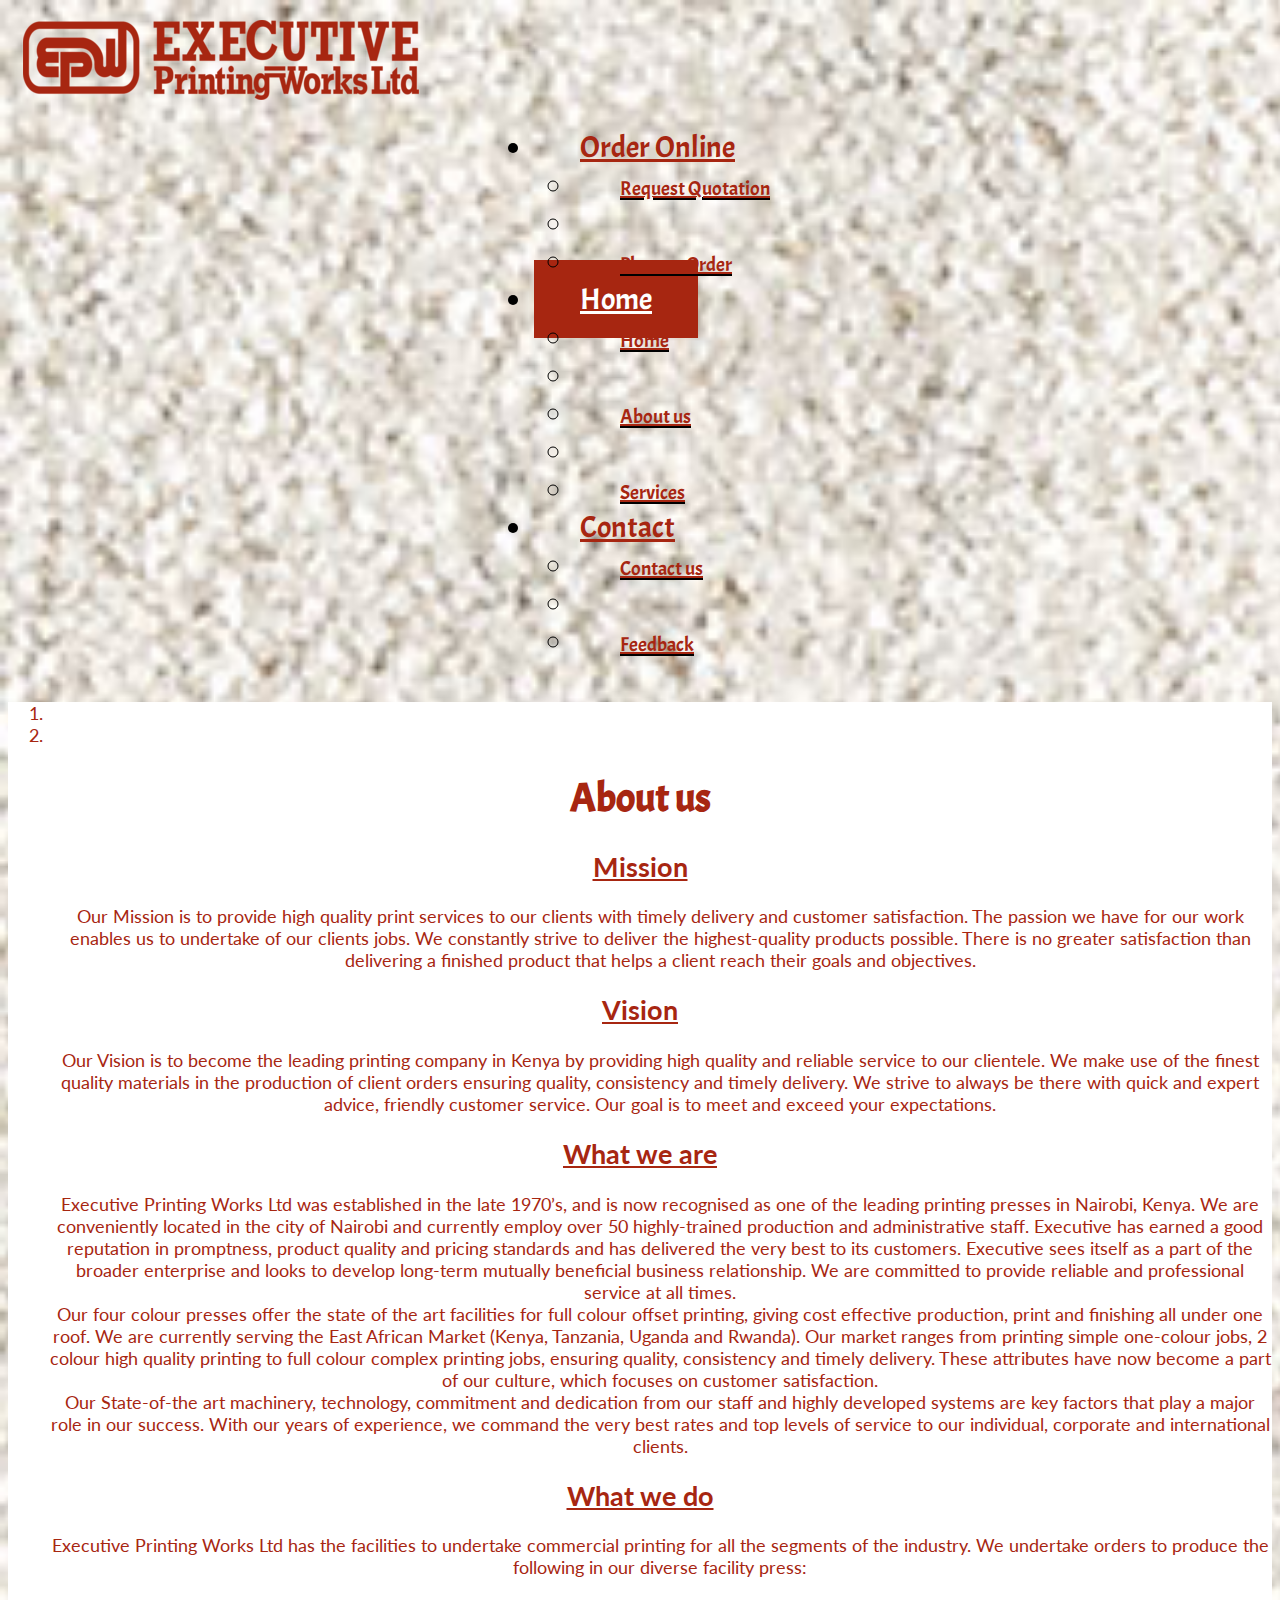
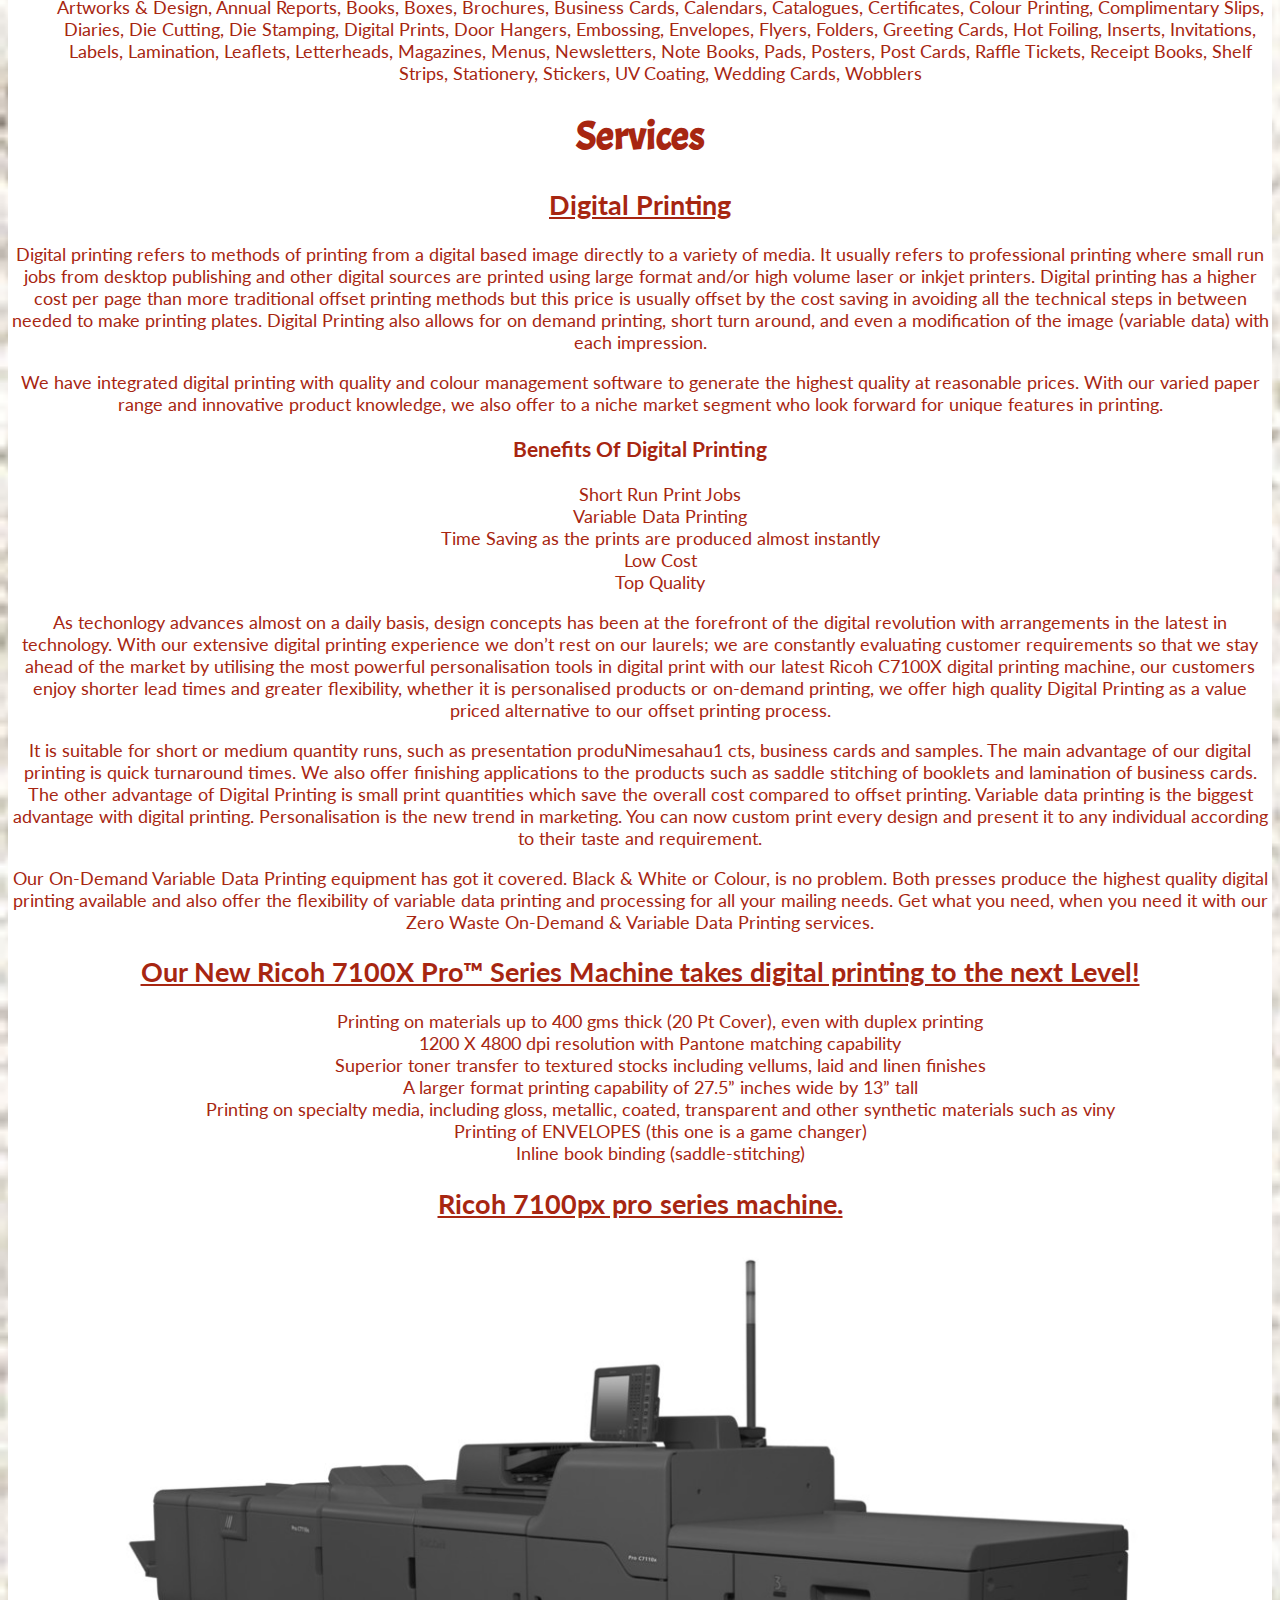
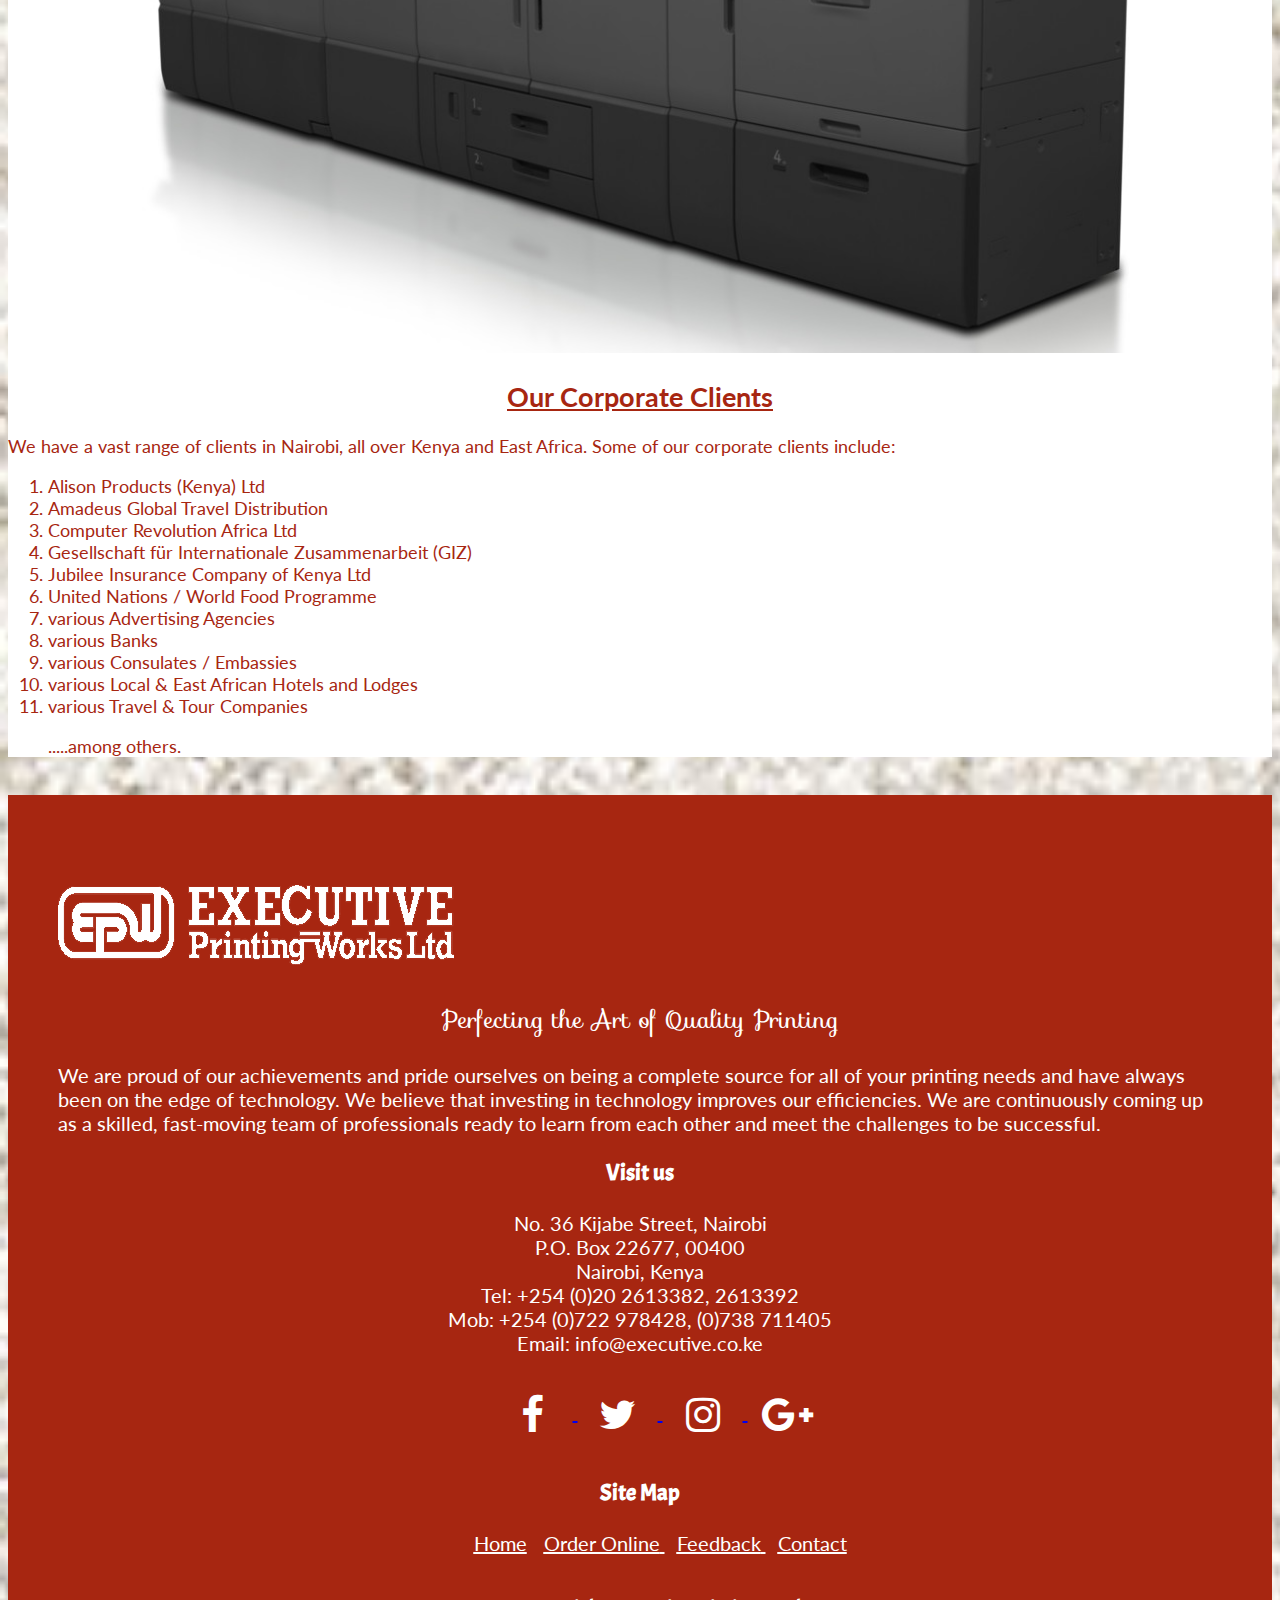
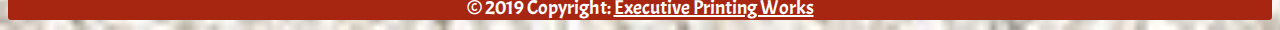
==== commit b8c09a21: "Add footer to the page" ====
--- a/index.html
+++ b/index.html
@@ -18,7 +18,7 @@
 
 <body>
 
-<div class="container-fluid">
+
     <!-- Top Navigation -->
     <div class="navBar">
       <div class="row">
@@ -34,9 +34,9 @@
                 <li class="dropdown">
                   <a href="orderonline.html" data-toggle="dropdown" class="dropdown-toggle">Order Online <b class="caret"></b></a>
                   <ul class="dropdown-menu">
-                    <li><a href="orderonline.html">Request Quotation</a></li>
+                    <li><a href="orderonline.html#requestQuoteId" id ="request">Request Quotation</a></li>
                     <li class="divider"></li>
-                    <li><a href="orderonline.html#placeorder">Place an Order</a></li>
+                    <li><a href="orderonline.html#placeOrderId" id="order">Place an Order</a></li>
                   </ul>
                 </li>
                 <li class="dropdown">
@@ -214,10 +214,9 @@
 
     </div>
   </div>
-
-
-
-
+  <!--End Top Navigation-->
+  
+  
   <!--Footer-->
   <footer class="page-footer">
     <div class="container-fluid">
@@ -296,7 +295,7 @@
           </div>
         </div>
         <!--Copyright-->
-        <div class="footer-copyright">© 2018 Copyright:
+        <div class="footer-copyright">© 2019 Copyright:
           <a href="index.html"> Executive Printing Works</a>
         </div>
 
@@ -304,7 +303,7 @@
     </div>
   </footer>
   <!--Footer-->
-
+</div>
 
 </body>
 </html>
--- a/css/styles.css
+++ b/css/styles.css
@@ -25,6 +25,7 @@
 }
 
 #myNavbar {
+
   background-color: transparent;
   font-family: 'Acme';
   text-decoration: underline;
@@ -539,7 +540,8 @@
   padding: 10px;
   border-color: #A72611;
   background-color: #A72611;
-  font-family: 'Acme';
+  font-family: 'Acme';  animation: blinker 2s linear infinite;
+  font-size: 130%;
   color: #fff;
 }
 .page-header h1 {
@@ -593,3 +595,16 @@
   color: black;
   color: #A72611;
 }
+/* //////////////////////anum */
+.optional {
+  display: none;
+}
+#formMessage{
+  animation: blinker 2s linear infinite;
+  font-size: 130%;
+}
+@keyframes blinker {
+  50% {
+    opacity: 0;
+  }
+}
